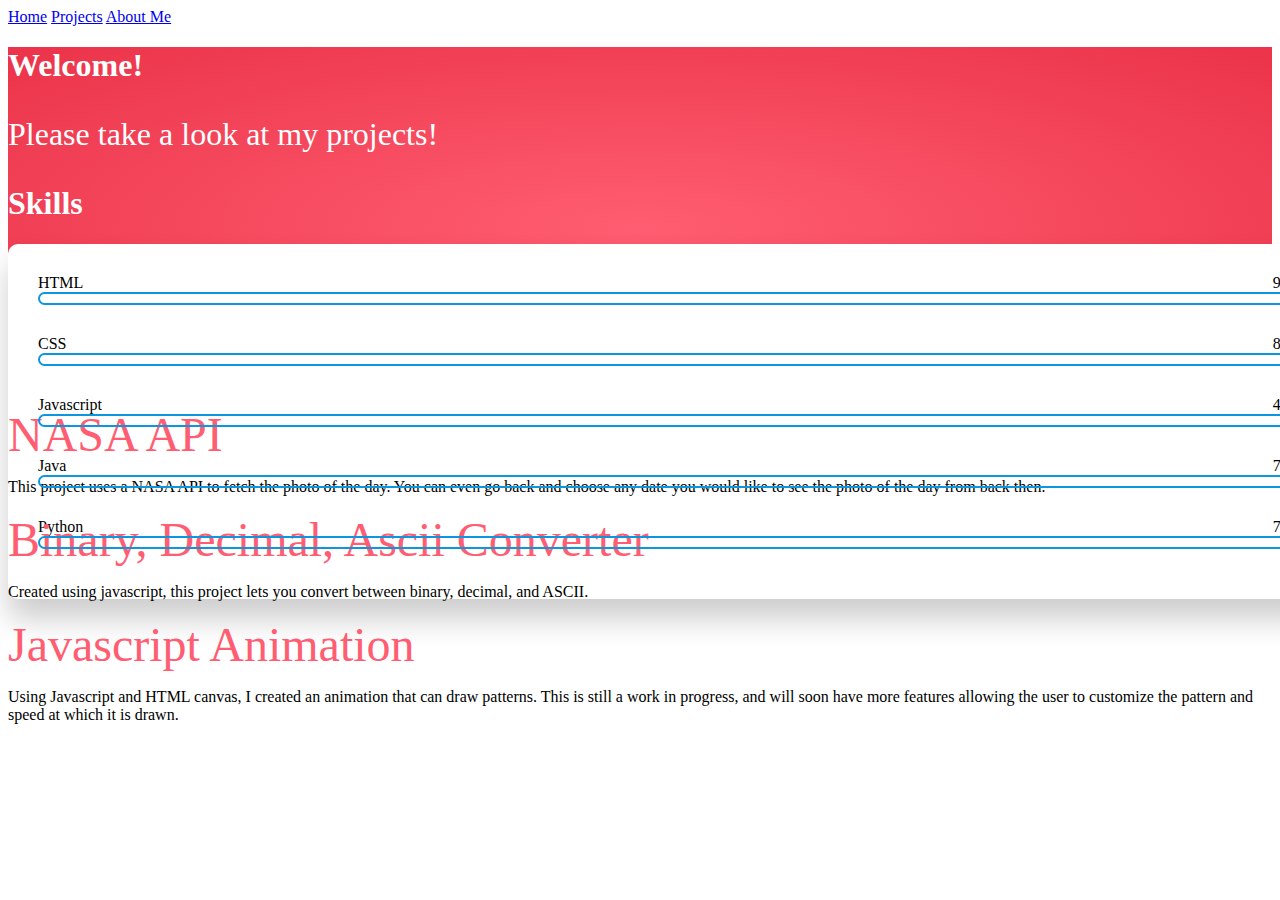
==== index.html @ cd82e8ec "first commit" ====
<!DOCTYPE html>
<html>
    <head>
        <link rel="shortcut icon" type="image/x-icon" href="favicon.ico">
        <title>Paul Petelski</title>
        <link href="https://cdn.jsdelivr.net/npm/bootstrap@5.1.3/dist/css/bootstrap.min.css" rel="stylesheet" integrity="sha384-1BmE4kWBq78iYhFldvKuhfTAU6auU8tT94WrHftjDbrCEXSU1oBoqyl2QvZ6jIW3" crossorigin="anonymous">
        <script src="https://cdn.jsdelivr.net/npm/bootstrap@5.1.3/dist/js/bootstrap.bundle.min.js" integrity="sha384-ka7Sk0Gln4gmtz2MlQnikT1wXgYsOg+OMhuP+IlRH9sENBO0LRn5q+8nbTov4+1p" crossorigin="anonymous"></script>
        <link href="style.css" rel="stylesheet">
        
    </head>

    <body id="bootstrap-overrides">

            <nav class="navbar navbar-expand-lg navbar-dark bg-dark">

                <div class="collapse navbar-collapse container" id="navbarNavAltMarkup">
                    <div class="navbar-nav">
                      <a class="nav-link active ps-5" aria-current="page" href="#">Home</a>
                      <a class="nav-link ps-5" href="#">Projects</a>
                      <a class="nav-link ps-5" href="#">About Me</a>
                    </div>
                  </div>

            </nav>

            

            <section class="overflow-hidden pt-5 banner">
                <div class="container">
                    <div class="row">
                        <div class="col-4">
                            <h1 class=" display-1">Welcome!</h1>
                            <p class="desc pt-4">Please take a look at my projects!</p>
                        </div>
                        <div class="col-6 ps-5">
                            <h1>Skills</h1>
                                <div class="box">
                                    <div class="skills">
                                        <div class="details">
                                            <span>HTML</span>
                                            <span>90%</span>
                                        </div>
                                        <div class="bar">
                                            <div id="html-bar"></div>
                                        </div>
                                    </div>

                                    <div class="skills">
                                        <div class="details">
                                            <span>CSS</span>
                                            <span>80%</span>
                                        </div>
                                        <div class="bar">
                                            <div id="css-bar"></div>
                                        </div>
                                    </div>

                                    <div class="skills">
                                        <div class="details">
                                            <span>Javascript</span>
                                            <span>40%</span>
                                        </div>
                                        <div class="bar">
                                            <div id="javascript-bar"></div>
                                        </div>
                                    </div>

                                    <div class="skills">
                                        <div class="details">
                                            <span>Java</span>
                                            <span>75%</span>
                                        </div>
                                        <div class="bar">
                                            <div id="java-bar"></div>
                                        </div>
                                    </div>

                                    <div class="skills">
                                        <div class="details">
                                            <span>Python</span>
                                            <span>75%</span>
                                        </div>
                                        <div class="bar">
                                            <div id="python-bar"></div>
                                        </div>
                                    </div>
                                </div>
                        </div>
                    </div>
                </div>
            </section>


            <div class="container">

            <div class="row justify-content-start mt-5">
                <div class="col-lg-8 borderAround">
                        <a class="selection-menu nav-link" href="api-practice/api-practice.html">NASA API</a>
                        <p class="textColor p-3">This project uses a NASA API to fetch the photo of the day. You can even go back and choose 
                            any date you would like to see the photo of the day from back then.
                        </p>
                </div>
            </div>
            <div class="row justify-content-end mt-5">
                <div class="col-lg-8 borderAround">
                    <a class="selection-menu nav-link" href="converter/converter.html">Binary, Decimal, Ascii Converter</a>
                    <p class="textColor p-3">Created using javascript, this project lets you convert between binary, decimal, and ASCII.</p>
                </div>
            </div>
            <div class="row justify-content-start mt-5">
                <div class="col-lg-8 borderAround">
                        <a class="selection-menu nav-link" href="javascript-game/game-index.html">Javascript Animation</a>
                        <p class="textColor p-3">Using Javascript and HTML canvas, I created an animation that can draw patterns. This is still a work 
                            in progress, and will soon have more features allowing the user to customize the pattern and speed at which it is drawn.
                        </p>
                </div>
            </div>
        </div>
        
        <script src="home-script.js"></script>
        <script src="https://cdn.jsdelivr.net/npm/jquery@3.5.1/dist/jquery.slim.min.js" integrity="sha384-DfXdz2htPH0lsSSs5nCTpuj/zy4C+OGpamoFVy38MVBnE+IbbVYUew+OrCXaRkfj" crossorigin="anonymous"></script>
    <script src="https://cdn.jsdelivr.net/npm/bootstrap@4.6.1/dist/js/bootstrap.bundle.min.js" integrity="sha384-fQybjgWLrvvRgtW6bFlB7jaZrFsaBXjsOMm/tB9LTS58ONXgqbR9W8oWht/amnpF" crossorigin="anonymous"></script>
    </body>
</html>
---- style.css ----
.selection-menu{
/*
    color: #FCEDDA;
  */
    font-size: 3rem;
    text-decoration: none;
    color: #ff5d71;

}

.textColor{
/*
    color: #FCEDDA;
*/  
    color: black;
}


/*
body{
    background: #245570;
}
*/

#bootstrap-overrides .nav-link { /* 100+1=101 priority score */
    /*
    color: #FCEDDA;
    */
  }

  .borderAround{
    /*
      border: 2px solid #FCEDDA;
    */
      border-radius: 20px;

  }

img{
    width: 300px;
    height: 300px;
    border-radius: 50%;
}

#bootstrap-overrides .banner{
    height: 40vh;
    background: radial-gradient(#ff5d71, #EB3349);
    background-repeat: no-repeat;
    color: white;
}

.desc{
    font-size:2rem;
}


/* Skills Bar */
.box{
  width: 100%;
  padding: 30px 30px 50px;
  background-color: white;
  border-radius: 10px;
  box-shadow: 0 20px 30px rgba(0,0,0,0.2);
  color: black;
}

.details{
  width:100%;
  display: flex;
  justify-content: space-between;
}

.bar{
  position: relative;
  border: 2px solid #0d96e0;
  border-radius: 20px;
}

.bar div{
  position: relative;
  width: 0;
  height: 9px;
  border-radius: 10px;
  background-color: #0d96e0;
}

.skills:not(:last-child){
  margin-bottom: 30px;
}

#html-bar{
  animation: html-fill 2s forwards;
}

@keyframes html-fill{
  100%{
    width:90%;
  }
}

#css-bar{
  animation: css-fill 2s forwards;
}

@keyframes css-fill{
  100%{
    width:80%;
  }
}

#javascript-bar{
  animation: javascript-fill 2s forwards;
}

@keyframes javascript-fill{
  100%{
    width:40%;
  }
}

#java-bar{
  animation: java-fill 2s forwards;
}

@keyframes java-fill{
  100%{
    width:75%;
  }
}

#python-bar{
  animation: python-fill 2s forwards;
}

@keyframes python-fill{
  100%{
    width:75%;
  }
}
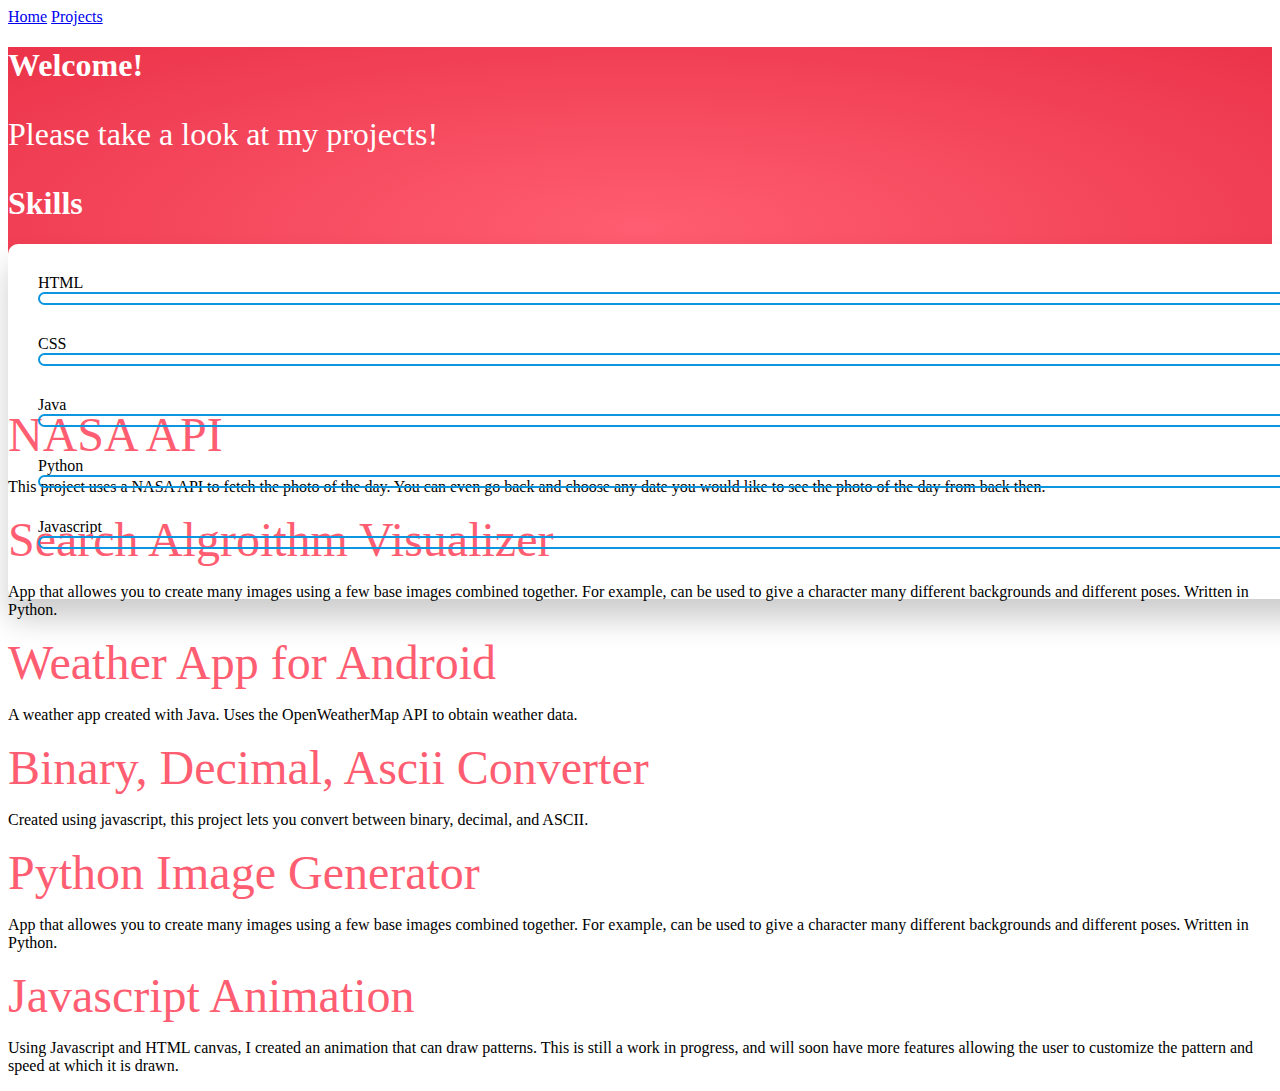
==== commit ae7cf949: "add visualizer" ====
--- a/index.html
+++ b/index.html
@@ -1,124 +1,187 @@
 <!DOCTYPE html>
 <html>
-    <head>
-        <link rel="shortcut icon" type="image/x-icon" href="favicon.ico">
-        <title>Paul Petelski</title>
-        <link href="https://cdn.jsdelivr.net/npm/bootstrap@5.1.3/dist/css/bootstrap.min.css" rel="stylesheet" integrity="sha384-1BmE4kWBq78iYhFldvKuhfTAU6auU8tT94WrHftjDbrCEXSU1oBoqyl2QvZ6jIW3" crossorigin="anonymous">
-        <script src="https://cdn.jsdelivr.net/npm/bootstrap@5.1.3/dist/js/bootstrap.bundle.min.js" integrity="sha384-ka7Sk0Gln4gmtz2MlQnikT1wXgYsOg+OMhuP+IlRH9sENBO0LRn5q+8nbTov4+1p" crossorigin="anonymous"></script>
-        <link href="style.css" rel="stylesheet">
-        
-    </head>
+  <head>
+    <link rel="shortcut icon" type="image/x-icon" href="favicon.ico" />
+    <title>Paul Petelski</title>
+    <link
+      href="https://cdn.jsdelivr.net/npm/bootstrap@5.1.3/dist/css/bootstrap.min.css"
+      rel="stylesheet"
+      integrity="sha384-1BmE4kWBq78iYhFldvKuhfTAU6auU8tT94WrHftjDbrCEXSU1oBoqyl2QvZ6jIW3"
+      crossorigin="anonymous"
+    />
+    <script
+      src="https://cdn.jsdelivr.net/npm/bootstrap@5.1.3/dist/js/bootstrap.bundle.min.js"
+      integrity="sha384-ka7Sk0Gln4gmtz2MlQnikT1wXgYsOg+OMhuP+IlRH9sENBO0LRn5q+8nbTov4+1p"
+      crossorigin="anonymous"
+    ></script>
+    <link href="style.css" rel="stylesheet" />
+  </head>
 
-    <body id="bootstrap-overrides">
+  <body id="bootstrap-overrides">
+    <nav class="navbar navbar-expand-lg navbar-dark bg-dark">
+      <div class="collapse navbar-collapse container" id="navbarNavAltMarkup">
+        <div class="navbar-nav">
+          <a class="nav-link active ps-5" aria-current="page" href="#">Home</a>
+          <a class="nav-link ps-5" href="#proj">Projects</a>
+        </div>
+      </div>
+    </nav>
 
-            <nav class="navbar navbar-expand-lg navbar-dark bg-dark">
+    <section class="overflow-hidden pt-5 banner">
+      <div class="container">
+        <div class="row">
+          <div class="col-6">
+            <h1 class="display-1">Welcome!</h1>
+            <p class="desc pt-4">Please take a look at my projects!</p>
+          </div>
+          <div class="col-4 ps-5">
+            <h1>Skills</h1>
+            <div class="box">
+              <div class="skills">
+                <div class="details">
+                  <span>HTML</span>
+                </div>
+                <div class="bar">
+                  <div id="html-bar"></div>
+                </div>
+              </div>
 
-                <div class="collapse navbar-collapse container" id="navbarNavAltMarkup">
-                    <div class="navbar-nav">
-                      <a class="nav-link active ps-5" aria-current="page" href="#">Home</a>
-                      <a class="nav-link ps-5" href="#">Projects</a>
-                      <a class="nav-link ps-5" href="#">About Me</a>
-                    </div>
-                  </div>
+              <div class="skills">
+                <div class="details">
+                  <span>CSS</span>
+                </div>
+                <div class="bar">
+                  <div id="css-bar"></div>
+                </div>
+              </div>
 
-            </nav>
+              <div class="skills">
+                <div class="details">
+                  <span>Java</span>
+                </div>
+                <div class="bar">
+                  <div id="java-bar"></div>
+                </div>
+              </div>
 
-            
+              <div class="skills">
+                <div class="details">
+                  <span>Python</span>
+                </div>
+                <div class="bar">
+                  <div id="python-bar"></div>
+                </div>
+              </div>
 
-            <section class="overflow-hidden pt-5 banner">
-                <div class="container">
-                    <div class="row">
-                        <div class="col-4">
-                            <h1 class=" display-1">Welcome!</h1>
-                            <p class="desc pt-4">Please take a look at my projects!</p>
-                        </div>
-                        <div class="col-6 ps-5">
-                            <h1>Skills</h1>
-                                <div class="box">
-                                    <div class="skills">
-                                        <div class="details">
-                                            <span>HTML</span>
-                                            <span>90%</span>
-                                        </div>
-                                        <div class="bar">
-                                            <div id="html-bar"></div>
-                                        </div>
-                                    </div>
+              <div class="skills">
+                <div class="details">
+                  <span>Javascript</span>
+                </div>
+                <div class="bar">
+                  <div id="javascript-bar"></div>
+                </div>
+              </div>
+            </div>
+          </div>
+        </div>
+      </div>
+    </section>
 
-                                    <div class="skills">
-                                        <div class="details">
-                                            <span>CSS</span>
-                                            <span>80%</span>
-                                        </div>
-                                        <div class="bar">
-                                            <div id="css-bar"></div>
-                                        </div>
-                                    </div>
+    <div class="container">
+      <div id="proj" class="row justify-content-start mt-5">
+        <div class="col-lg-8 borderAround">
+          <a
+            class="selection-menu nav-link"
+            href="api-practice/api-practice.html"
+            >NASA API</a
+          >
+          <p class="textColor p-3">
+            This project uses a NASA API to fetch the photo of the day. You can
+            even go back and choose any date you would like to see the photo of
+            the day from back then.
+          </p>
+        </div>
+      </div>
 
-                                    <div class="skills">
-                                        <div class="details">
-                                            <span>Javascript</span>
-                                            <span>40%</span>
-                                        </div>
-                                        <div class="bar">
-                                            <div id="javascript-bar"></div>
-                                        </div>
-                                    </div>
+      <div class="row justify-content-end mt-5">
+        <div class="col-lg-8 borderAround">
+          <a class="selection-menu nav-link" href="visualizer/index.html"
+            >Search Algroithm Visualizer</a
+          >
+          <p class="textColor p-3">
+            App that allowes you to create many images using a few base images
+            combined together. For example, can be used to give a character many
+            different backgrounds and different poses. Written in Python.
+          </p>
+        </div>
+      </div>
 
-                                    <div class="skills">
-                                        <div class="details">
-                                            <span>Java</span>
-                                            <span>75%</span>
-                                        </div>
-                                        <div class="bar">
-                                            <div id="java-bar"></div>
-                                        </div>
-                                    </div>
+      <div class="row justify-content-start mt-5">
+        <div class="col-lg-8 borderAround">
+          <a
+            class="selection-menu nav-link"
+            href="https://github.com/paulpetelski/android-weather-app"
+            >Weather App for Android</a
+          >
+          <p class="textColor p-3">
+            A weather app created with Java. Uses the OpenWeatherMap API to
+            obtain weather data.
+          </p>
+        </div>
+      </div>
 
-                                    <div class="skills">
-                                        <div class="details">
-                                            <span>Python</span>
-                                            <span>75%</span>
-                                        </div>
-                                        <div class="bar">
-                                            <div id="python-bar"></div>
-                                        </div>
-                                    </div>
-                                </div>
-                        </div>
-                    </div>
-                </div>
-            </section>
+      <div class="row justify-content-end mt-5">
+        <div class="col-lg-8 borderAround">
+          <a class="selection-menu nav-link" href="converter/converter.html"
+            >Binary, Decimal, Ascii Converter</a
+          >
+          <p class="textColor p-3">
+            Created using javascript, this project lets you convert between
+            binary, decimal, and ASCII.
+          </p>
+        </div>
+      </div>
+      <div class="row justify-content-start mt-5">
+        <div class="col-lg-8 borderAround">
+          <a
+            class="selection-menu nav-link"
+            href="https://github.com/paulpetelski/python-image-generator"
+            >Python Image Generator</a
+          >
+          <p class="textColor p-3">
+            App that allowes you to create many images using a few base images
+            combined together. For example, can be used to give a character many
+            different backgrounds and different poses. Written in Python.
+          </p>
+        </div>
+      </div>
+      <div class="row justify-content-end mt-5">
+        <div class="col-lg-8 borderAround">
+          <a
+            class="selection-menu nav-link"
+            href="javascript-game/game-index.html"
+            >Javascript Animation</a
+          >
+          <p class="textColor p-3">
+            Using Javascript and HTML canvas, I created an animation that can
+            draw patterns. This is still a work in progress, and will soon have
+            more features allowing the user to customize the pattern and speed
+            at which it is drawn.
+          </p>
+        </div>
+      </div>
+    </div>
 
-
-            <div class="container">
-
-            <div class="row justify-content-start mt-5">
-                <div class="col-lg-8 borderAround">
-                        <a class="selection-menu nav-link" href="api-practice/api-practice.html">NASA API</a>
-                        <p class="textColor p-3">This project uses a NASA API to fetch the photo of the day. You can even go back and choose 
-                            any date you would like to see the photo of the day from back then.
-                        </p>
-                </div>
-            </div>
-            <div class="row justify-content-end mt-5">
-                <div class="col-lg-8 borderAround">
-                    <a class="selection-menu nav-link" href="converter/converter.html">Binary, Decimal, Ascii Converter</a>
-                    <p class="textColor p-3">Created using javascript, this project lets you convert between binary, decimal, and ASCII.</p>
-                </div>
-            </div>
-            <div class="row justify-content-start mt-5">
-                <div class="col-lg-8 borderAround">
-                        <a class="selection-menu nav-link" href="javascript-game/game-index.html">Javascript Animation</a>
-                        <p class="textColor p-3">Using Javascript and HTML canvas, I created an animation that can draw patterns. This is still a work 
-                            in progress, and will soon have more features allowing the user to customize the pattern and speed at which it is drawn.
-                        </p>
-                </div>
-            </div>
-        </div>
-        
-        <script src="home-script.js"></script>
-        <script src="https://cdn.jsdelivr.net/npm/jquery@3.5.1/dist/jquery.slim.min.js" integrity="sha384-DfXdz2htPH0lsSSs5nCTpuj/zy4C+OGpamoFVy38MVBnE+IbbVYUew+OrCXaRkfj" crossorigin="anonymous"></script>
-    <script src="https://cdn.jsdelivr.net/npm/bootstrap@4.6.1/dist/js/bootstrap.bundle.min.js" integrity="sha384-fQybjgWLrvvRgtW6bFlB7jaZrFsaBXjsOMm/tB9LTS58ONXgqbR9W8oWht/amnpF" crossorigin="anonymous"></script>
-    </body>
+    <script src="home-script.js"></script>
+    <script
+      src="https://cdn.jsdelivr.net/npm/jquery@3.5.1/dist/jquery.slim.min.js"
+      integrity="sha384-DfXdz2htPH0lsSSs5nCTpuj/zy4C+OGpamoFVy38MVBnE+IbbVYUew+OrCXaRkfj"
+      crossorigin="anonymous"
+    ></script>
+    <script
+      src="https://cdn.jsdelivr.net/npm/bootstrap@4.6.1/dist/js/bootstrap.bundle.min.js"
+      integrity="sha384-fQybjgWLrvvRgtW6bFlB7jaZrFsaBXjsOMm/tB9LTS58ONXgqbR9W8oWht/amnpF"
+      crossorigin="anonymous"
+    ></script>
+  </body>
 </html>
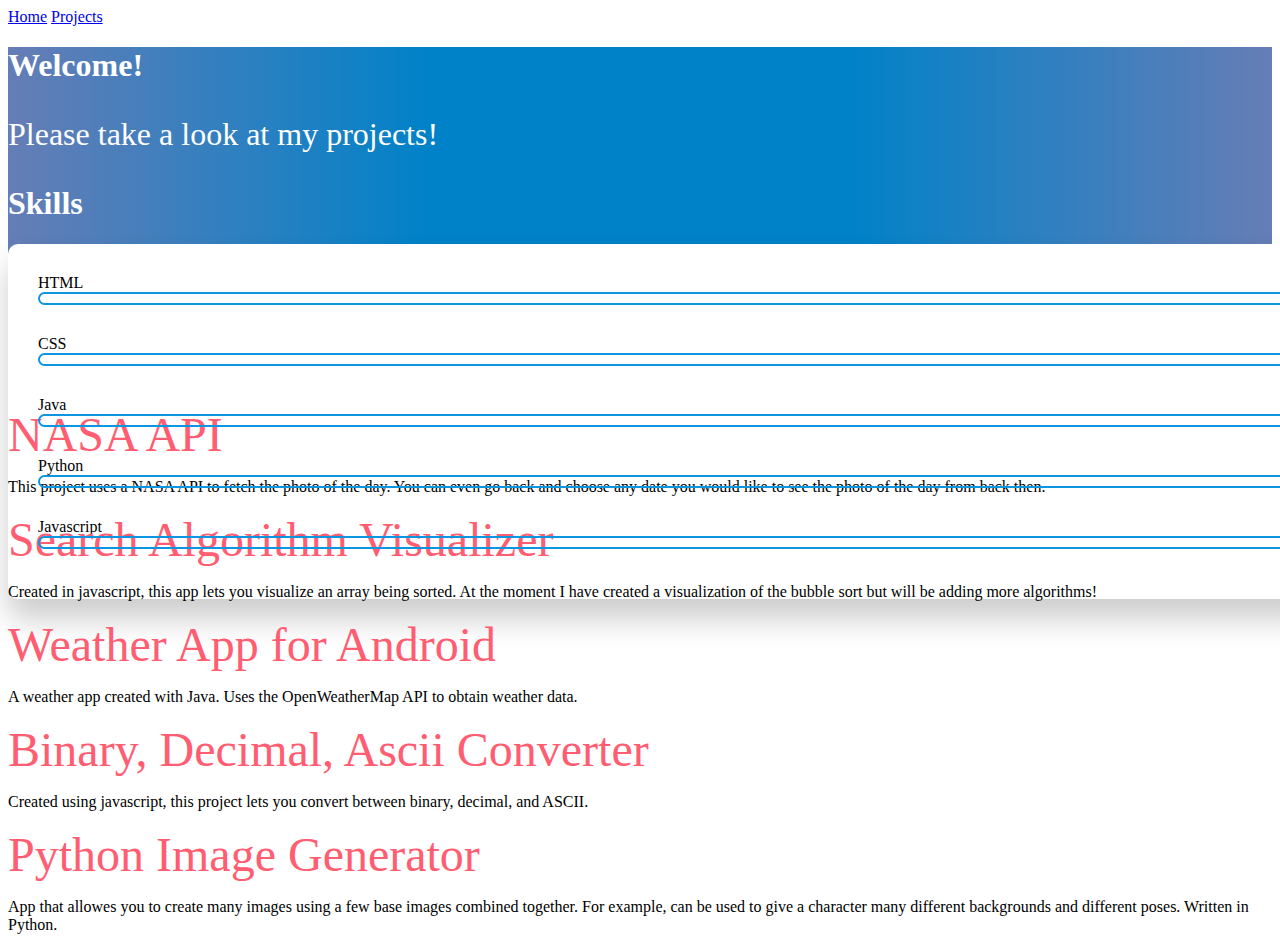
==== commit 47f0e464: "update color, add path finder" ====
--- a/index.html
+++ b/index.html
@@ -106,12 +106,12 @@
       <div class="row justify-content-end mt-5">
         <div class="col-lg-8 borderAround">
           <a class="selection-menu nav-link" href="visualizer/index.html"
-            >Search Algroithm Visualizer</a
+            >Search Algorithm Visualizer</a
           >
           <p class="textColor p-3">
-            App that allowes you to create many images using a few base images
-            combined together. For example, can be used to give a character many
-            different backgrounds and different poses. Written in Python.
+            Created in javascript, this app lets you visualize an array being
+            sorted. At the moment I have created a visualization of the bubble
+            sort but will be adding more algorithms!
           </p>
         </div>
       </div>
@@ -155,21 +155,6 @@
           </p>
         </div>
       </div>
-      <div class="row justify-content-end mt-5">
-        <div class="col-lg-8 borderAround">
-          <a
-            class="selection-menu nav-link"
-            href="javascript-game/game-index.html"
-            >Javascript Animation</a
-          >
-          <p class="textColor p-3">
-            Using Javascript and HTML canvas, I created an animation that can
-            draw patterns. This is still a work in progress, and will soon have
-            more features allowing the user to customize the pattern and speed
-            at which it is drawn.
-          </p>
-        </div>
-      </div>
     </div>
 
     <script src="home-script.js"></script>
--- a/style.css
+++ b/style.css
@@ -1,20 +1,18 @@
-.selection-menu{
-/*
+.selection-menu {
+  /*
     color: #FCEDDA;
   */
-    font-size: 3rem;
-    text-decoration: none;
-    color: #ff5d71;
-
+  font-size: 3rem;
+  text-decoration: none;
+  color: #ff5d71;
 }
 
-.textColor{
-/*
+.textColor {
+  /*
     color: #FCEDDA;
-*/  
-    color: black;
+*/
+  color: black;
 }
-
 
 /*
 body{
@@ -22,61 +20,78 @@
 }
 */
 
-#bootstrap-overrides .nav-link { /* 100+1=101 priority score */
-    /*
+#bootstrap-overrides .nav-link {
+  /* 100+1=101 priority score */
+  /*
     color: #FCEDDA;
     */
-  }
+}
 
-  .borderAround{
-    /*
+.borderAround {
+  /*
       border: 2px solid #FCEDDA;
     */
-      border-radius: 20px;
-
-  }
-
-img{
-    width: 300px;
-    height: 300px;
-    border-radius: 50%;
+  border-radius: 20px;
 }
 
-#bootstrap-overrides .banner{
-    height: 40vh;
-    background: radial-gradient(#ff5d71, #EB3349);
-    background-repeat: no-repeat;
-    color: white;
+img {
+  width: 300px;
+  height: 300px;
+  border-radius: 50%;
 }
 
-.desc{
-    font-size:2rem;
+#bootstrap-overrides .banner {
+  height: 40vh;
+  /*
+    background: radial-gradient(#ff5d71, #EB3349);
+    */
+  background: #667db6; /* fallback for old browsers */
+  background: -webkit-linear-gradient(
+    to right,
+    #667db6,
+    #0082c8,
+    #0082c8,
+    #667db6
+  ); /* Chrome 10-25, Safari 5.1-6 */
+  background: linear-gradient(
+    to right,
+    #667db6,
+    #0082c8,
+    #0082c8,
+    #667db6
+  ); /* W3C, IE 10+/ Edge, Firefox 16+, Chrome 26+, Opera 12+, Safari 7+ */
+
+  background-repeat: no-repeat;
+  color: white;
 }
 
+.desc {
+  font-size: 2rem;
+}
 
 /* Skills Bar */
-.box{
+.box {
   width: 100%;
   padding: 30px 30px 50px;
   background-color: white;
   border-radius: 10px;
-  box-shadow: 0 20px 30px rgba(0,0,0,0.2);
+  box-shadow: 0 20px 30px rgba(0, 0, 0, 0.2);
   color: black;
 }
 
-.details{
-  width:100%;
+.details {
+  width: 100%;
   display: flex;
   justify-content: space-between;
 }
 
-.bar{
+.bar {
   position: relative;
   border: 2px solid #0d96e0;
   border-radius: 20px;
 }
 
-.bar div{
+.bar div {
   position: relative;
   width: 0;
   height: 9px;
@@ -84,56 +99,56 @@
   background-color: #0d96e0;
 }
 
-.skills:not(:last-child){
+.skills:not(:last-child) {
   margin-bottom: 30px;
 }
 
-#html-bar{
+#html-bar {
   animation: html-fill 2s forwards;
 }
 
-@keyframes html-fill{
-  100%{
-    width:90%;
+@keyframes html-fill {
+  100% {
+    width: 90%;
   }
 }
 
-#css-bar{
+#css-bar {
   animation: css-fill 2s forwards;
 }
 
-@keyframes css-fill{
-  100%{
-    width:80%;
+@keyframes css-fill {
+  100% {
+    width: 80%;
   }
 }
 
-#javascript-bar{
+#javascript-bar {
   animation: javascript-fill 2s forwards;
 }
 
-@keyframes javascript-fill{
-  100%{
-    width:40%;
+@keyframes javascript-fill {
+  100% {
+    width: 50%;
   }
 }
 
-#java-bar{
+#java-bar {
   animation: java-fill 2s forwards;
 }
 
-@keyframes java-fill{
-  100%{
-    width:75%;
+@keyframes java-fill {
+  100% {
+    width: 75%;
   }
 }
 
-#python-bar{
+#python-bar {
   animation: python-fill 2s forwards;
 }
 
-@keyframes python-fill{
-  100%{
-    width:75%;
+@keyframes python-fill {
+  100% {
+    width: 75%;
   }
-}+}
